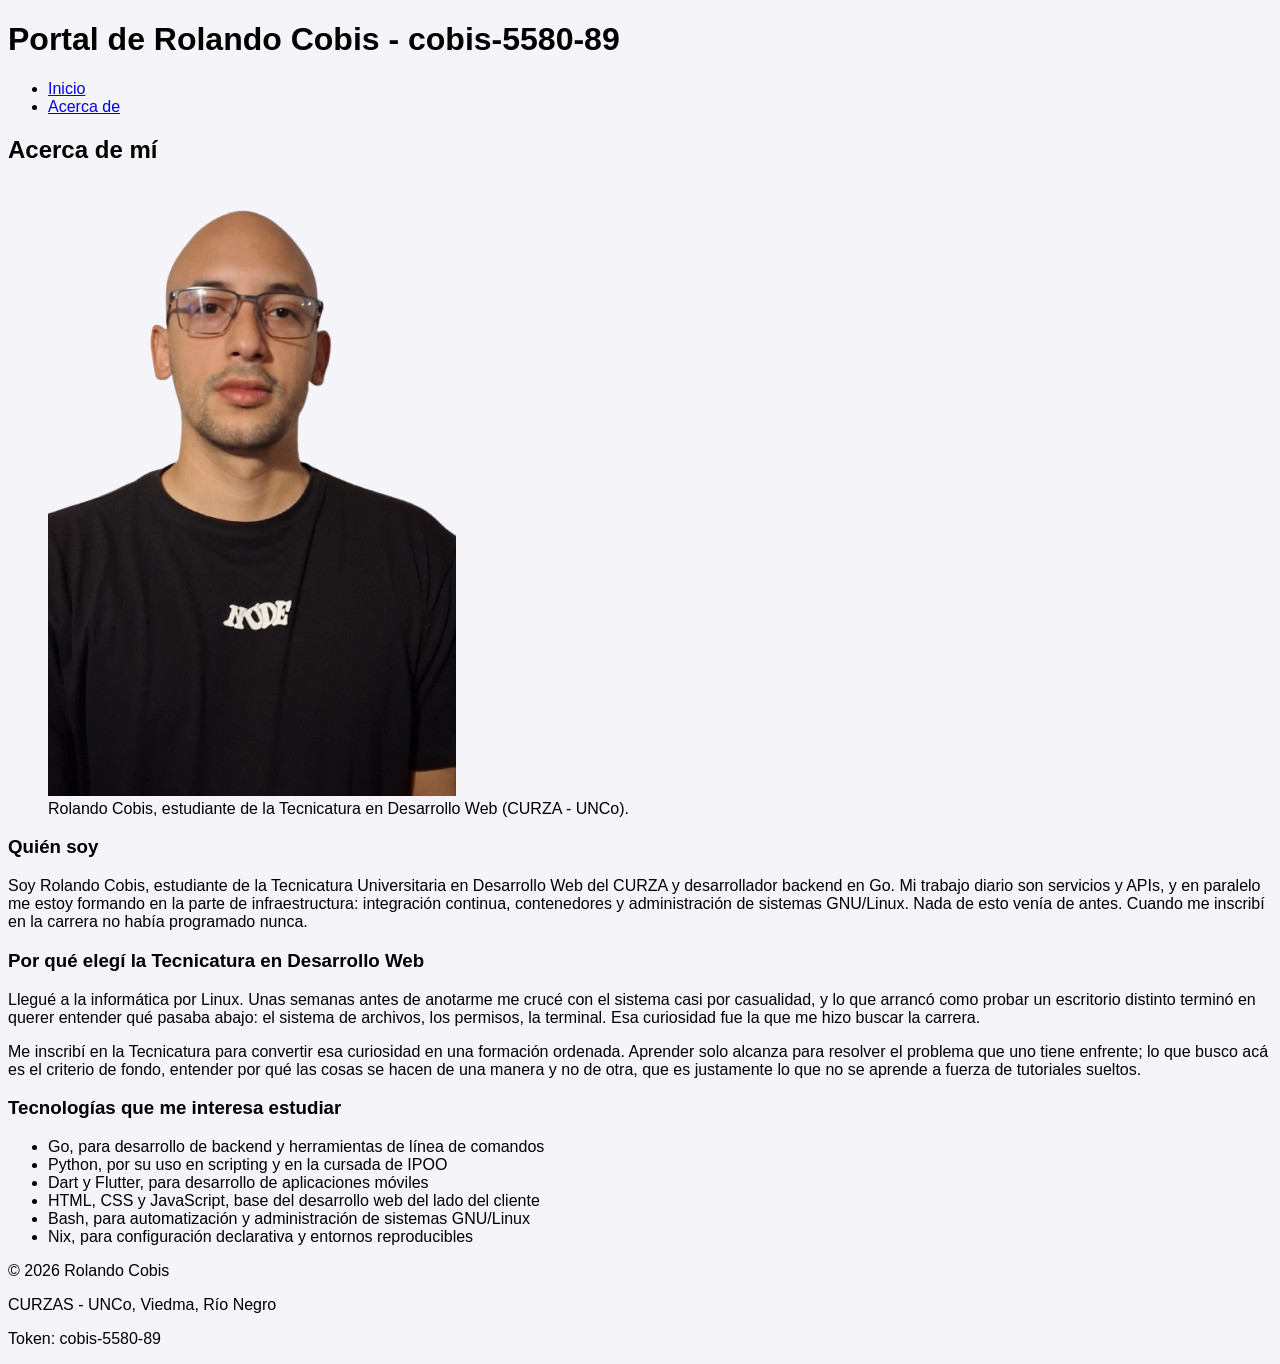
==== acercade.html @ 3103c8bd "TP2: Estructuras HTML y vinculacion de estilos" ====
<!DOCTYPE html>
<html lang="es">
<head>
    <meta charset="utf-8">
    <meta name="viewport" content="width=device-width, initial-scale=1.0">
    <title>Acerca de Rolando Cobis - Tecnicatura en Desarrollo Web</title>
    <link rel="stylesheet" href="styles.css">
</head>
<body>
    <!-- TOKEN-ALUMNO: cobis-5580-89 -->

    <header>
        <h1>Portal de Rolando Cobis - cobis-5580-89</h1>
    </header>

    <nav>
        <ul>
            <li><a href="index.html">Inicio</a></li>
            <li><a href="acercade.html">Acerca de</a></li>
        </ul>
    </nav>

    <main>
        <article>
            <h2>Acerca de mí</h2>

            <figure>
                <img src="img/rolando-cobis.png"
                     alt="Retrato de Rolando Cobis, estudiante de la Tecnicatura Universitaria en Desarrollo Web del CURZA">
                <figcaption>Rolando Cobis, estudiante de la Tecnicatura en Desarrollo Web (CURZA - UNCo).</figcaption>
            </figure>

            <section>
                <h3>Quién soy</h3>
                <p>
                    Soy Rolando Cobis, estudiante de la Tecnicatura Universitaria en
                    Desarrollo Web del CURZA y desarrollador backend en Go. Mi trabajo
                    diario son servicios y APIs, y en paralelo me estoy formando en la
                    parte de infraestructura: integración continua, contenedores y
                    administración de sistemas GNU/Linux. Nada de esto venía de antes.
                    Cuando me inscribí en la carrera no había programado nunca.
                </p>
            </section>

            <section>
                <h3>Por qué elegí la Tecnicatura en Desarrollo Web</h3>
                <p>
                    Llegué a la informática por Linux. Unas semanas antes de anotarme me
                    crucé con el sistema casi por casualidad, y lo que arrancó como probar
                    un escritorio distinto terminó en querer entender qué pasaba abajo: el
                    sistema de archivos, los permisos, la terminal. Esa curiosidad fue la
                    que me hizo buscar la carrera.
                </p>
                <p>
                    Me inscribí en la Tecnicatura para convertir esa curiosidad en una
                    formación ordenada. Aprender solo alcanza para resolver el problema que
                    uno tiene enfrente; lo que busco acá es el criterio de fondo, entender
                    por qué las cosas se hacen de una manera y no de otra, que es
                    justamente lo que no se aprende a fuerza de tutoriales sueltos.
                </p>
            </section>

            <section>
                <h3>Tecnologías que me interesa estudiar</h3>
                <ul>
                    <li>Go, para desarrollo de backend y herramientas de línea de comandos</li>
                    <li>Python, por su uso en scripting y en la cursada de IPOO</li>
                    <li>Dart y Flutter, para desarrollo de aplicaciones móviles</li>
                    <li>HTML, CSS y JavaScript, base del desarrollo web del lado del cliente</li>
                    <li>Bash, para automatización y administración de sistemas GNU/Linux</li>
                    <li>Nix, para configuración declarativa y entornos reproducibles</li>
                </ul>
            </section>
        </article>
    </main>

    <footer>
        <p>&copy; 2026 Rolando Cobis</p>
        <p>CURZAS - UNCo, Viedma, Río Negro</p>
        <p>Token: cobis-5580-89</p>
    </footer>
</body>
</html>
---- styles.css ----
body {
    font-family: sans-serif;
    background-color: #f4f4f9;
}
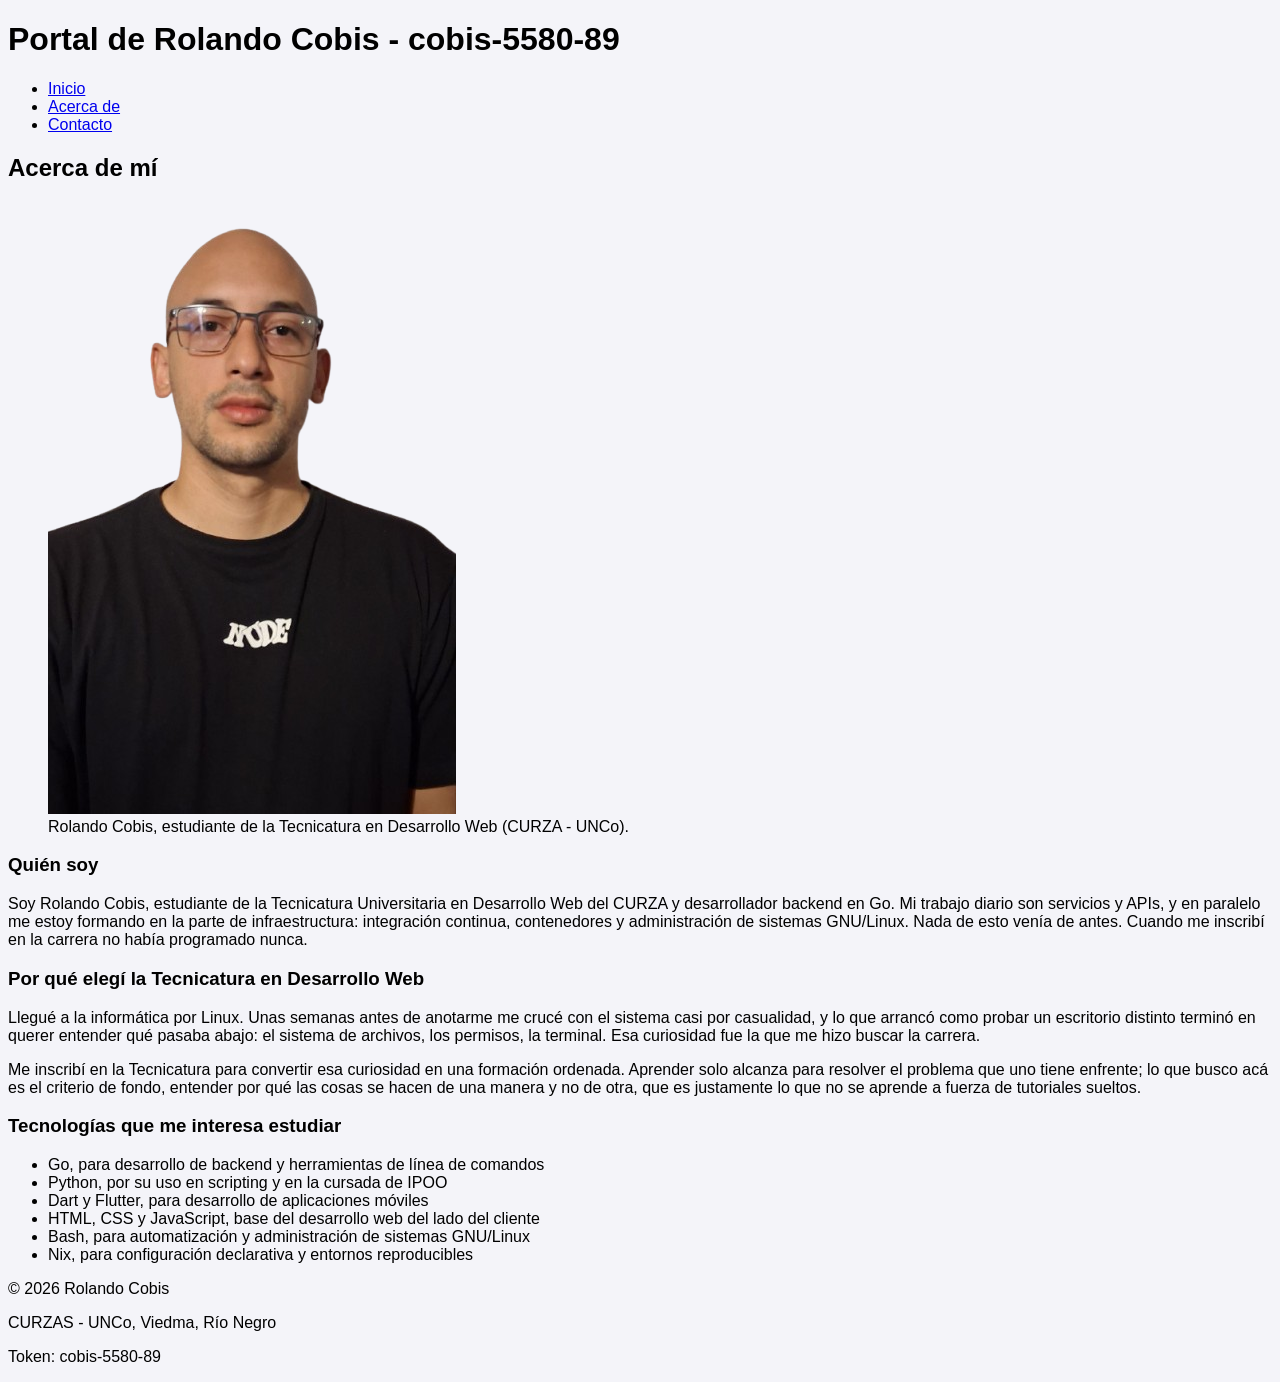
==== commit 3a38f6ad: "TP3: Implementacion de formulario contacto con validacion" ====
--- a/acercade.html
+++ b/acercade.html
@@ -17,6 +17,7 @@
         <ul>
             <li><a href="index.html">Inicio</a></li>
             <li><a href="acercade.html">Acerca de</a></li>
+            <li><a href="contacto.html">Contacto</a></li>
         </ul>
     </nav>
 
--- a/styles.css
+++ b/styles.css
@@ -2,3 +2,15 @@
     font-family: sans-serif;
     background-color: #f4f4f9;
 }
+
+table {
+    border-collapse: collapse;
+    margin-top: 1em;
+}
+
+th, td {
+    border: 1px solid #999;
+    padding: 4px 8px;
+    min-width: 12em;
+    text-align: left;
+}
